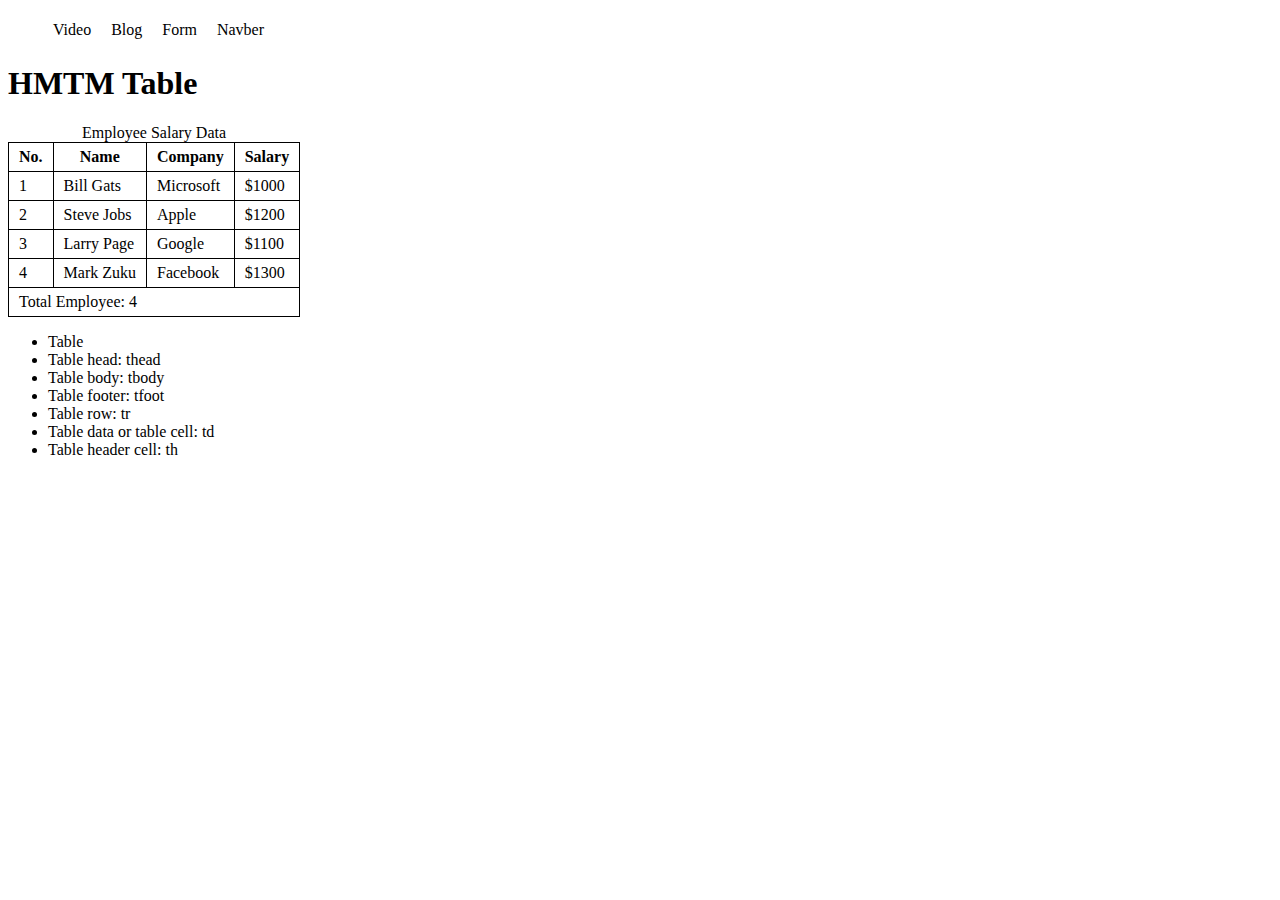
==== nav5.html @ fc717f0d "forst commit" ====
<!DOCTYPE html>
<html lang="en">
<head>
    <meta charset="UTF-8">
    <meta name="viewport" content="width=device-width, initial-scale=1.0">
    <title>Document</title>
</head>
<style>
    table{
        border-collapse: collapse;
    }
    td, th{
        border: 1px solid black;
        padding: 5px 10px;
    }
</style>
<link rel="stylesheet" href="/style/nav.css">
<body>
    <header>
        <nav>
            <ul>
                <li><a href="video.html">Video</a></li>
                <li><a href="blog.html">Blog</a></li>

                <li>
                    <a href="form3.html">Form</a>
                    <header>
                        <nav>
                            <ul class="dropdown">
                                <li><a href="video.html">Video</a></li>
                                <li><a href="form3.html">Form</a></li>
                                <li><a href="blog.html">Blog</a></li>
                                <li><a href="nav5.html">Navber</a></li>
                            </ul>
                        </nav>
                    </header>
                </li>
                <li><a href="nav5.html">Navber</a></li>
            </ul>
        </nav>
    </header>
<main>
    <h1>HMTM Table</h1>
    <table>
        <caption>Employee Salary Data</caption>
        <thead>
            <tr>
                <th>No.</th>
                <th>Name</th>
                <th>Company</th>
                <th>Salary</th>
            </tr>

        </thead>
        <tbody>
            <tr>
                <td>1</td>
                <td>Bill Gats</td>
                <td>Microsoft</td>
                <td>$1000</td>
            </tr>
            <tr>
                <td>2</td>
                <td>Steve Jobs</td>
                <td>Apple</td>
                <td>$1200</td>
            </tr>
            <tr>
                <td>3</td>
                <td>Larry Page</td>
                <td>Google</td>
                <td>$1100</td>
            </tr>
            <tr>
                <td>4</td>
                <td>Mark Zuku</td>
                <td>Facebook</td>
                <td>$1300</td>
            </tr>


        </tbody>
        <tfoot>
            <tr>
                <td colspan="4">Total Employee: 4</td>
            </tr>

        </tfoot>
    </table>
    <ul>
        <li>Table</li>
        <li>Table head: thead</li>
        <li>Table body: tbody</li>
        <li>Table footer: tfoot</li>
        <li>Table row: tr</li>
        <li>Table data or table cell:  td</li>
        <li>Table header cell: th</li>
    </ul>
</main>
</body>
</html>
---- style/nav.css ----
nav > ul{
    display: flex;
}

nav li{
    list-style: none;
    margin-right: 10px;
    padding: 5px;
}
nav li:hover{
    background-color: lightslategray;
}

nav li a{
    text-decoration: none;
    color: black;
}

/* nested manu style */

nav li .dropdown{
    display: none;
    position: absolute;
    background-color: lightyellow;
    padding-left: 10px;
    margin-top: 6px;
}

nav li:hover .dropdown{
    display: block;
}
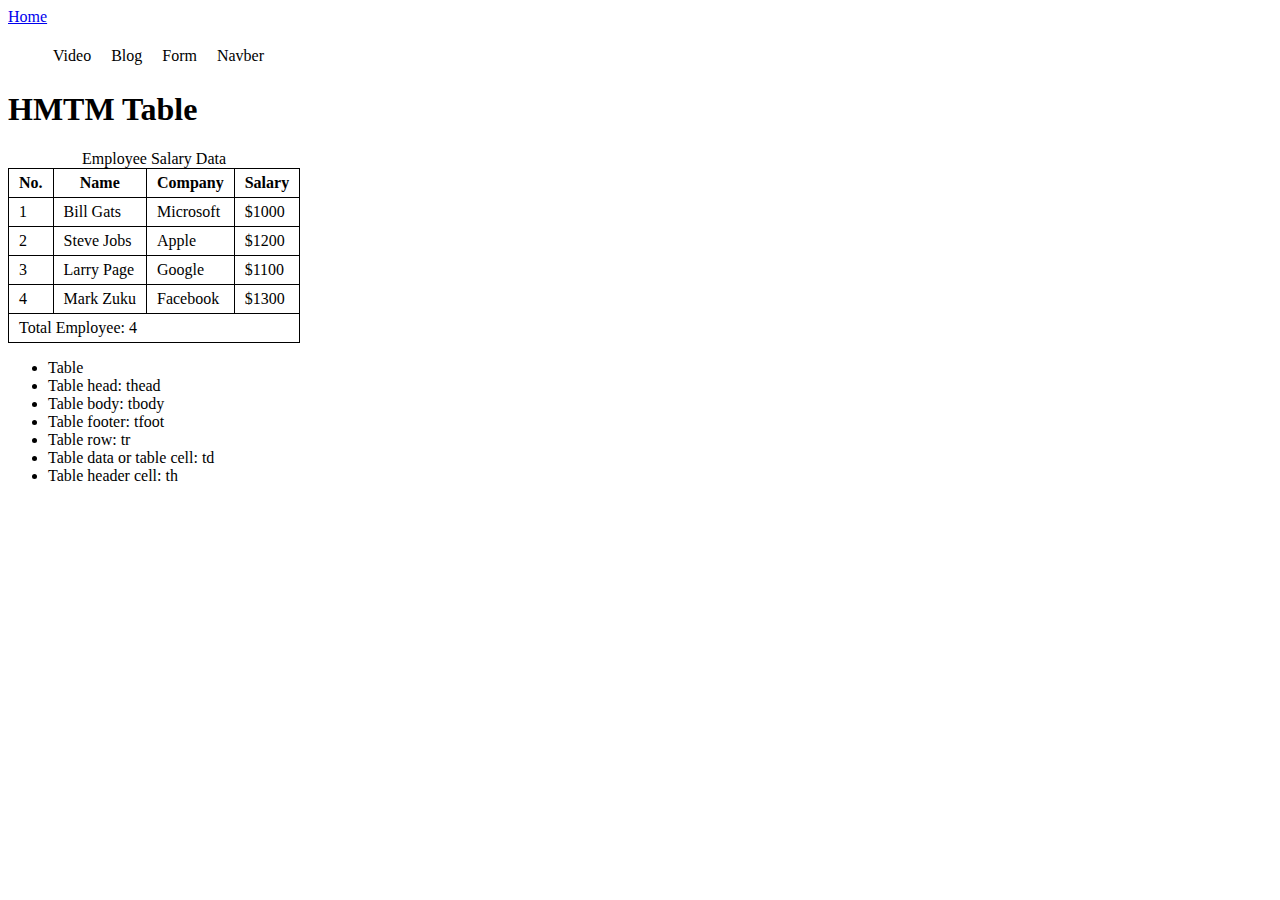
==== commit e3438cc5: "added some text" ====
--- a/nav5.html
+++ b/nav5.html
@@ -16,6 +16,7 @@
 </style>
 <link rel="stylesheet" href="/style/nav.css">
 <body>
+    <a href="./index.html">Home</a>
     <header>
         <nav>
             <ul>
